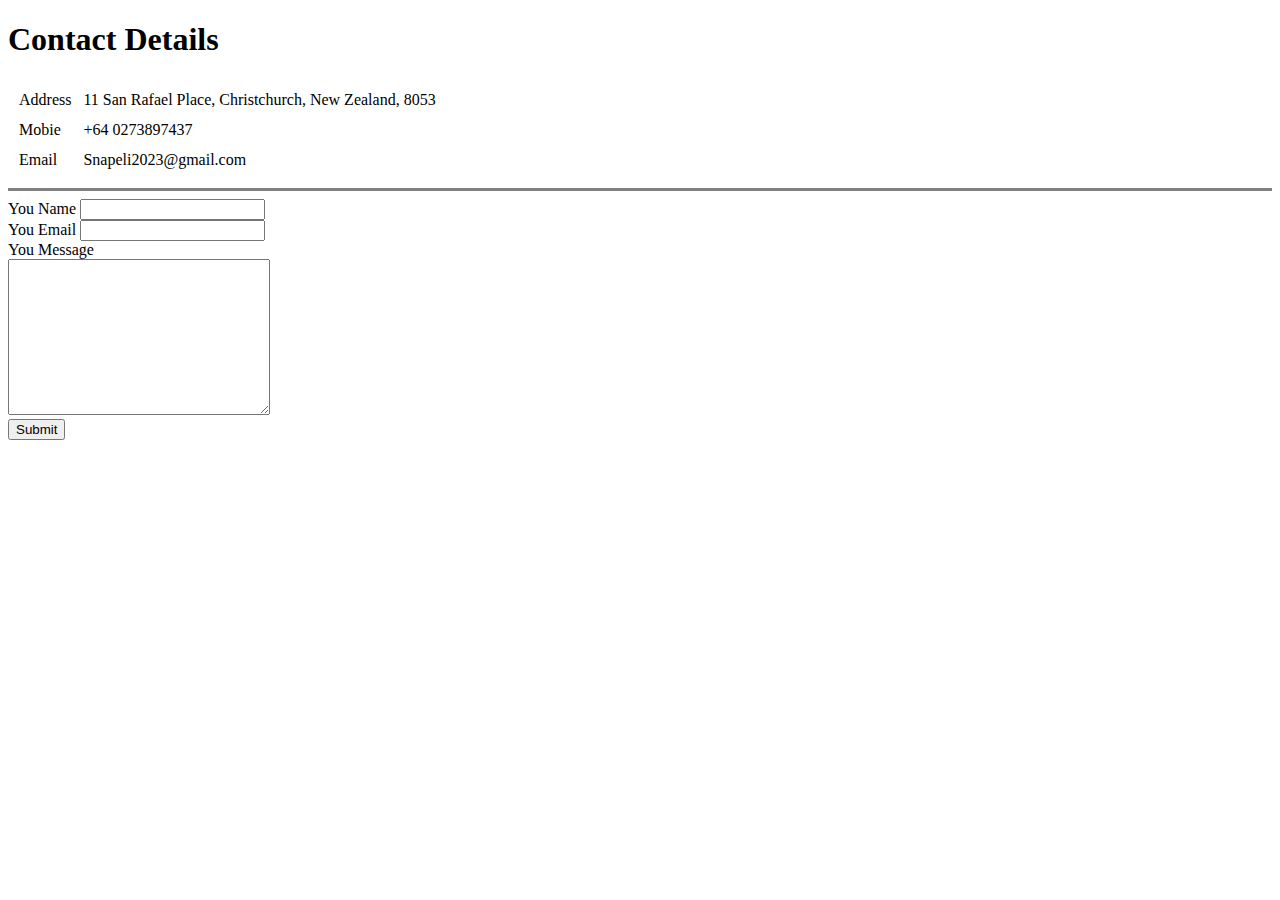
==== contact me.html @ a74d6d10 "Add files via upload" ====
<!DOCTYPE html>
<html lang="en">

<head>
    <meta charset="UTF-8">
    <meta name="viewport" content="width=device-width, initial-scale=1.0">
    <title>Contact me</title>
</head>

<body>
    <h1>Contact Details </h1>
    <table cellspacing="10">
        <tr>
            <td>Address</td>
            <td>11 San Rafael Place, Christchurch, New Zealand, 8053</td>
        </tr>
        <tr>
            <td>Mobie</td>
            <td>+64 0273897437</td>
        </tr>
        <tr>
            <td>Email</td>
            <td>Snapeli2023@gmail.com</td>
        </tr>
    </table>
    <hr size="3" noshade="0">
    <form action="mailto:snapeli2023@gmail.com" method="post" enctype="text/plain">
        <label>You Name</label>
        <input type="text" name="You name"><br>
        <label>You Email</label>
        <input type="email" name="email"><br>
        <label>You Message</label><br>
        <textarea name="You Message" id="" cols="30" rows="10"></textarea><br>
        <input type="submit">
    </form>
</body>

</html>
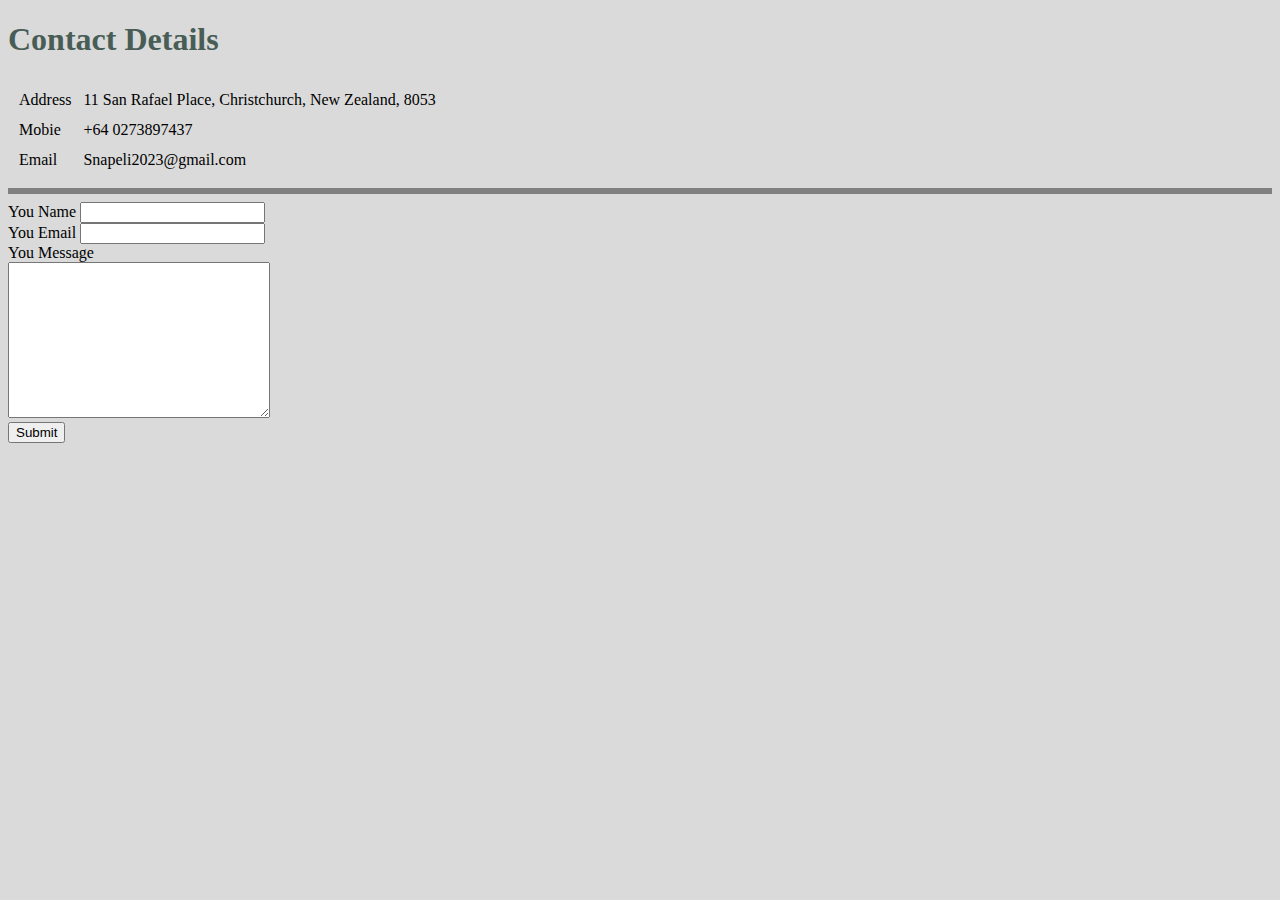
==== commit 832f6ba7: "Update contact me.html" ====
--- a/contact me.html
+++ b/contact me.html
@@ -5,6 +5,7 @@
     <meta charset="UTF-8">
     <meta name="viewport" content="width=device-width, initial-scale=1.0">
     <title>Contact me</title>
+    <link rel="stylesheet" href="css/style.css">
 </head>
 
 <body>
@@ -35,4 +36,4 @@
     </form>
 </body>
 
-</html>+</html>
--- a/css/style.css
+++ b/css/style.css
@@ -0,0 +1,13 @@
+body{background-color: #DADADA;}
+h1{color: #485D56;}
+h2{color: #485D56;}
+hr{
+    border-style: none;
+    border-top: dotted;
+    border-color: grey;
+    border-width: 5px;
+} 
+img{height: 218px; width: 150px;
+border:solid;
+border-color: #E2E8F0;
+border-width: 2px ;}
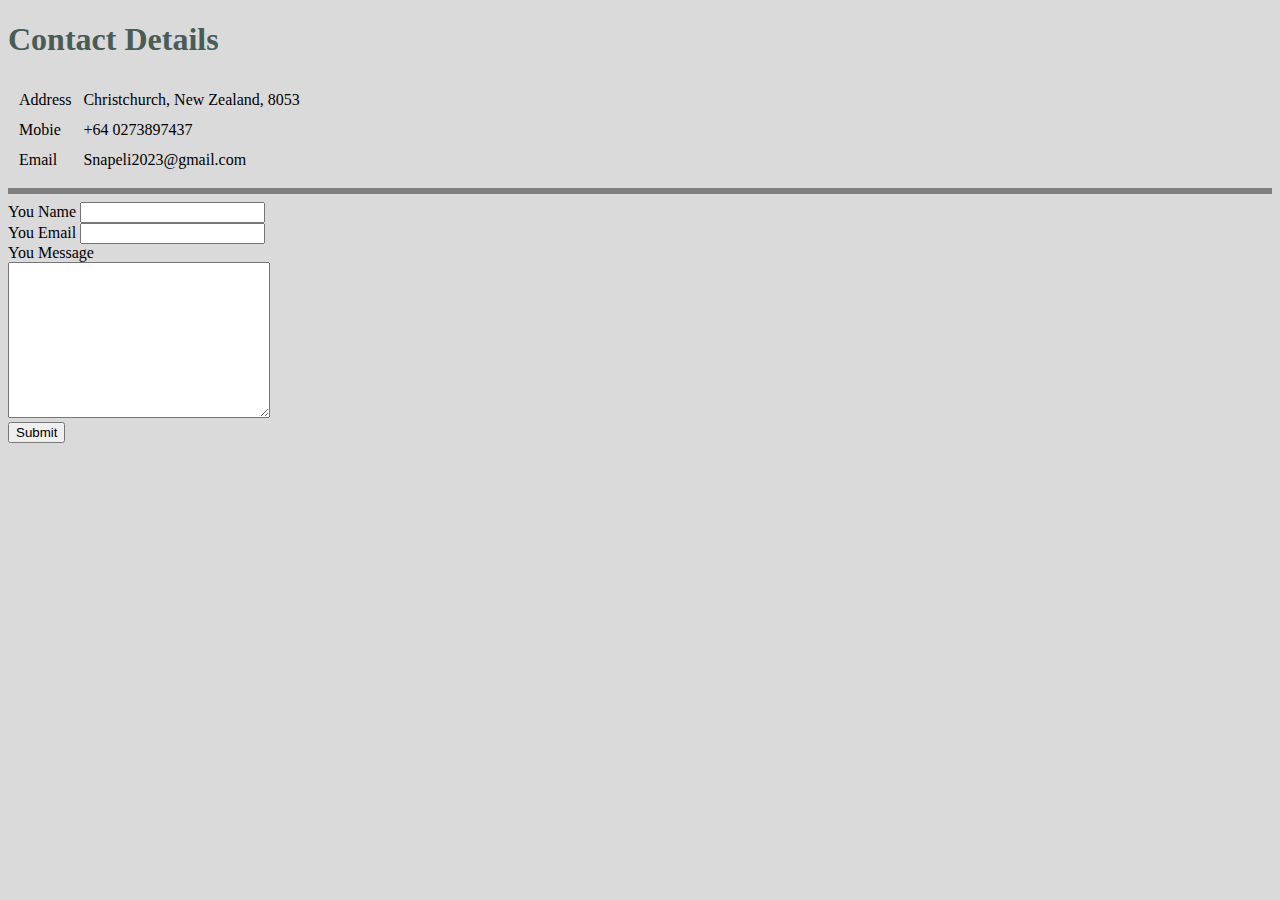
==== commit 3fbeb440: "Update contact me.html" ====
--- a/contact me.html
+++ b/contact me.html
@@ -13,7 +13,7 @@
     <table cellspacing="10">
         <tr>
             <td>Address</td>
-            <td>11 San Rafael Place, Christchurch, New Zealand, 8053</td>
+            <td>Christchurch, New Zealand, 8053</td>
         </tr>
         <tr>
             <td>Mobie</td>
